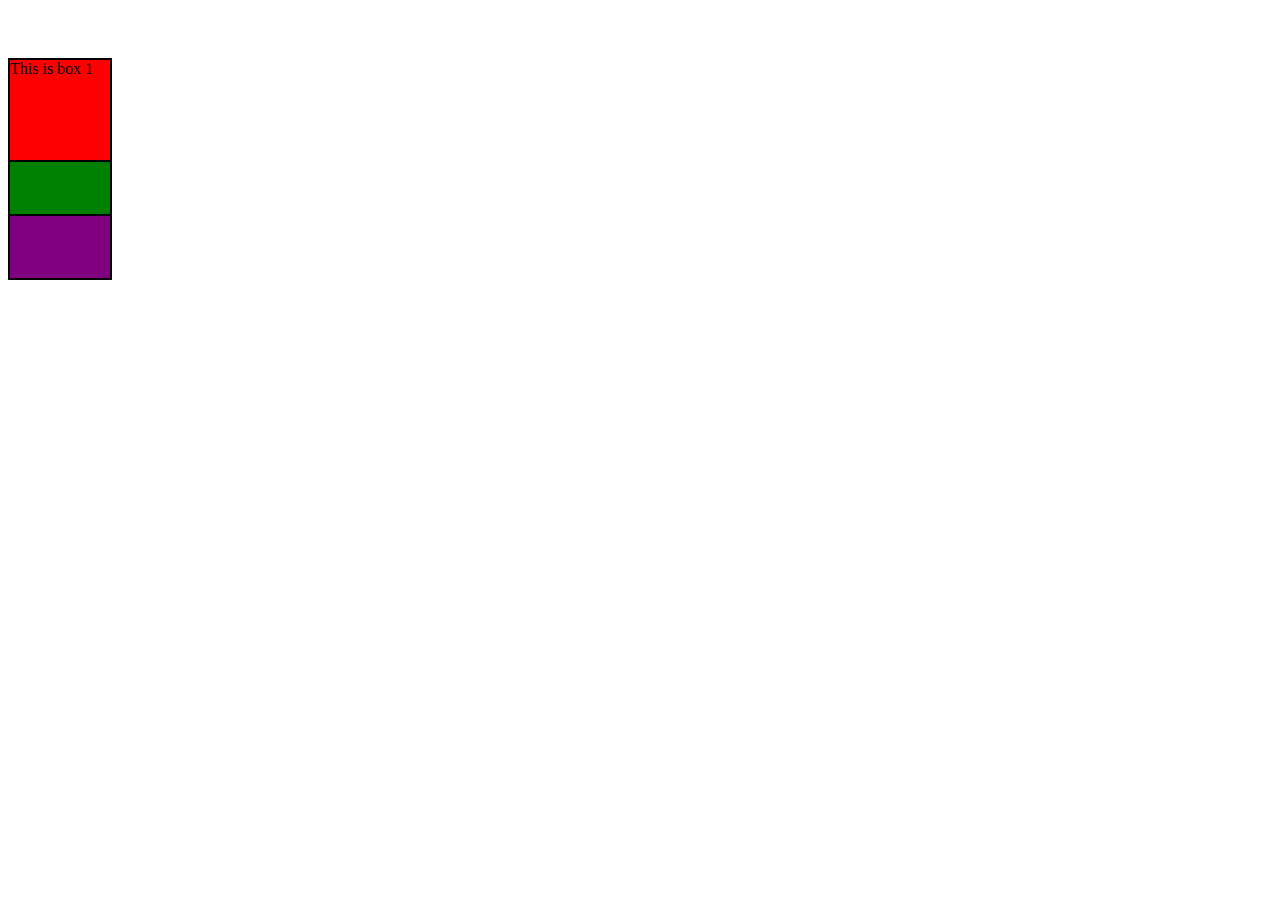
==== index.html @ 28ca9750 "Learn How To Use z-index properties in CSS" ====
<!DOCTYPE html>
<html lang="en">
<head>

    <meta charset="UTF-8">
    <meta http-equiv="X-UA-Compatible" content="IE=edge">
    <meta name="viewport" content="width=device-width, initial-scale=1.0">
    <title>Learn HTML & CSS</title>

    <link rel="stylesheet" href="css/style.css">

</head>
<body>
    <!--Learn How To Use Zindex properties in CSS-->

    <div class="box1">
        This is box 1
    </div>

    <div class="box2">
        This is box 2
    </div>

    <div class="box3">
        This is box 3
    </div>

</body>
</html>
---- css/style.css ----
/* Learn How To Use z-index properties in CSS */

.box1 {
    width: 100px;
    height: 100px;
    background: red;
    border: 2px solid black;
    position: relative;
    top: 50px;
    z-index: 2;
}

.box2 {
    width: 100px;
    height: 100px;
    background: green;
    border: 2px solid black;
    z-index: 1;
}

.box3 {
    width: 100px;
    height: 100px;
    background: purple;
    border: 2px solid black;
    position: relative;
    top: -40px;
    z-index: -1;
}
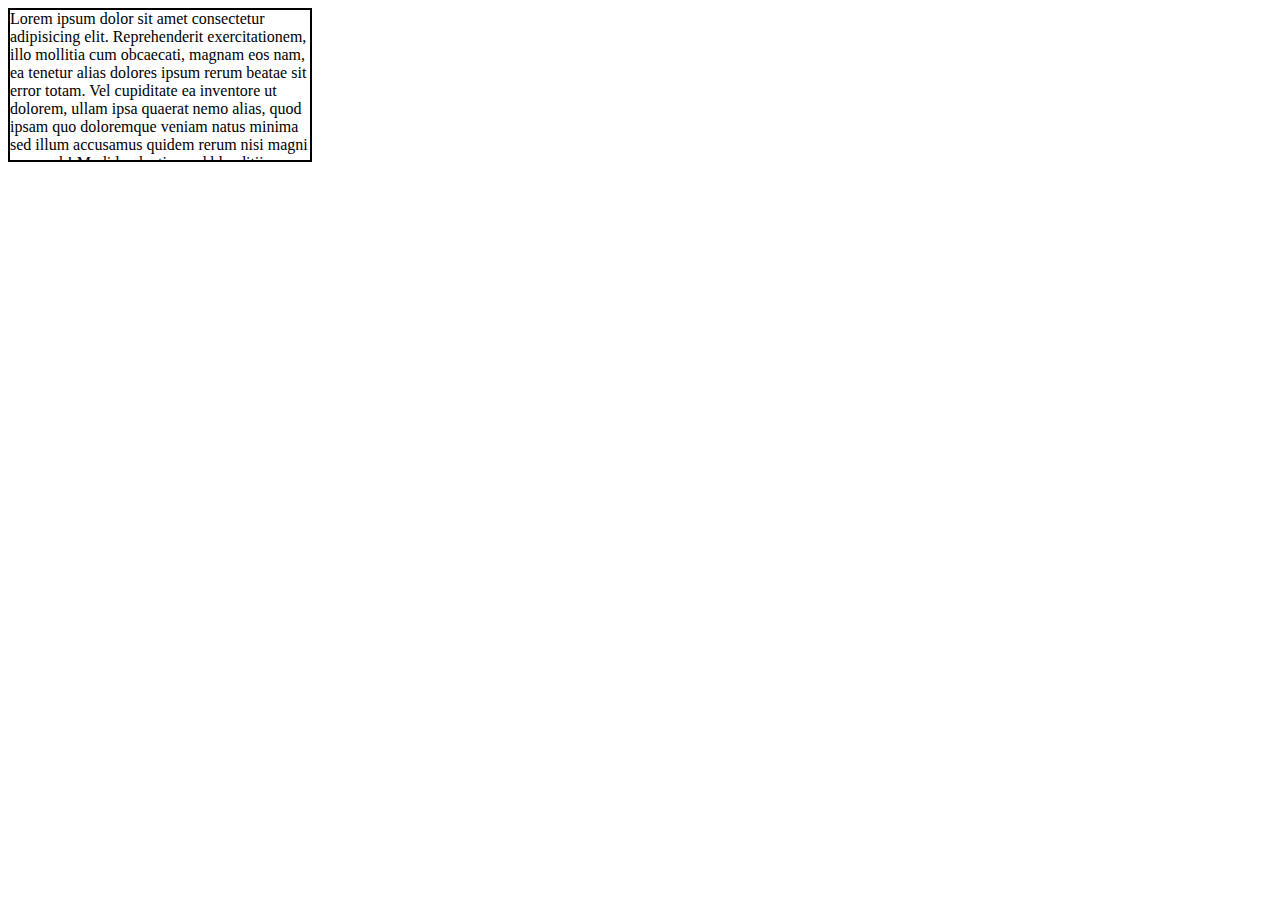
==== commit 36d9decd: "Learn How To Use Overflow in CSS" ====
--- a/index.html
+++ b/index.html
@@ -11,18 +11,10 @@
 
 </head>
 <body>
-    <!--Learn How To Use Zindex properties in CSS-->
+    <!--Learn How To Use Overflow in CSS-->
 
     <div class="box1">
-        This is box 1
-    </div>
-
-    <div class="box2">
-        This is box 2
-    </div>
-
-    <div class="box3">
-        This is box 3
+        Lorem ipsum dolor sit amet consectetur adipisicing elit. Reprehenderit exercitationem, illo mollitia cum obcaecati, magnam eos nam, ea tenetur alias dolores ipsum rerum beatae sit error totam. Vel cupiditate ea inventore ut dolorem, ullam ipsa quaerat nemo alias, quod ipsam quo doloremque veniam natus minima sed illum accusamus quidem rerum nisi magni neque ab! Modi laudantium ad blanditiis illum. Ducimus a doloribus numquam unde cumque, rerum deserunt. Minima sunt veritatis ex, exercitationem quidem, laboriosam nulla magni necessitatibus fugit nobis dicta quis ab ratione. Libero repellendus vero molestias vitae assumenda, ut provident soluta minima doloremque deleniti iste natus. Rem, minus magni.
     </div>
 
 </body>
--- a/css/style.css
+++ b/css/style.css
@@ -1,29 +1,12 @@
-/* Learn How To Use z-index properties in CSS */
+/* Learn How To Use Overflow in CSS */
+/* overflow manage content */
 
-.box1 {
-    width: 100px;
-    height: 100px;
-    background: red;
+div {
+    width: 300px;
+    height: 150px;
     border: 2px solid black;
-    position: relative;
-    top: 50px;
-    z-index: 2;
-}
-
-.box2 {
-    width: 100px;
-    height: 100px;
-    background: green;
-    border: 2px solid black;
-    z-index: 1;
-}
-
-.box3 {
-    width: 100px;
-    height: 100px;
-    background: purple;
-    border: 2px solid black;
-    position: relative;
-    top: -40px;
-    z-index: -1;
+    overflow: auto;
+    /* overflow: scroll; */
+    /* overflow: hidden; */
+    /* overflow: visible;     default*/
 }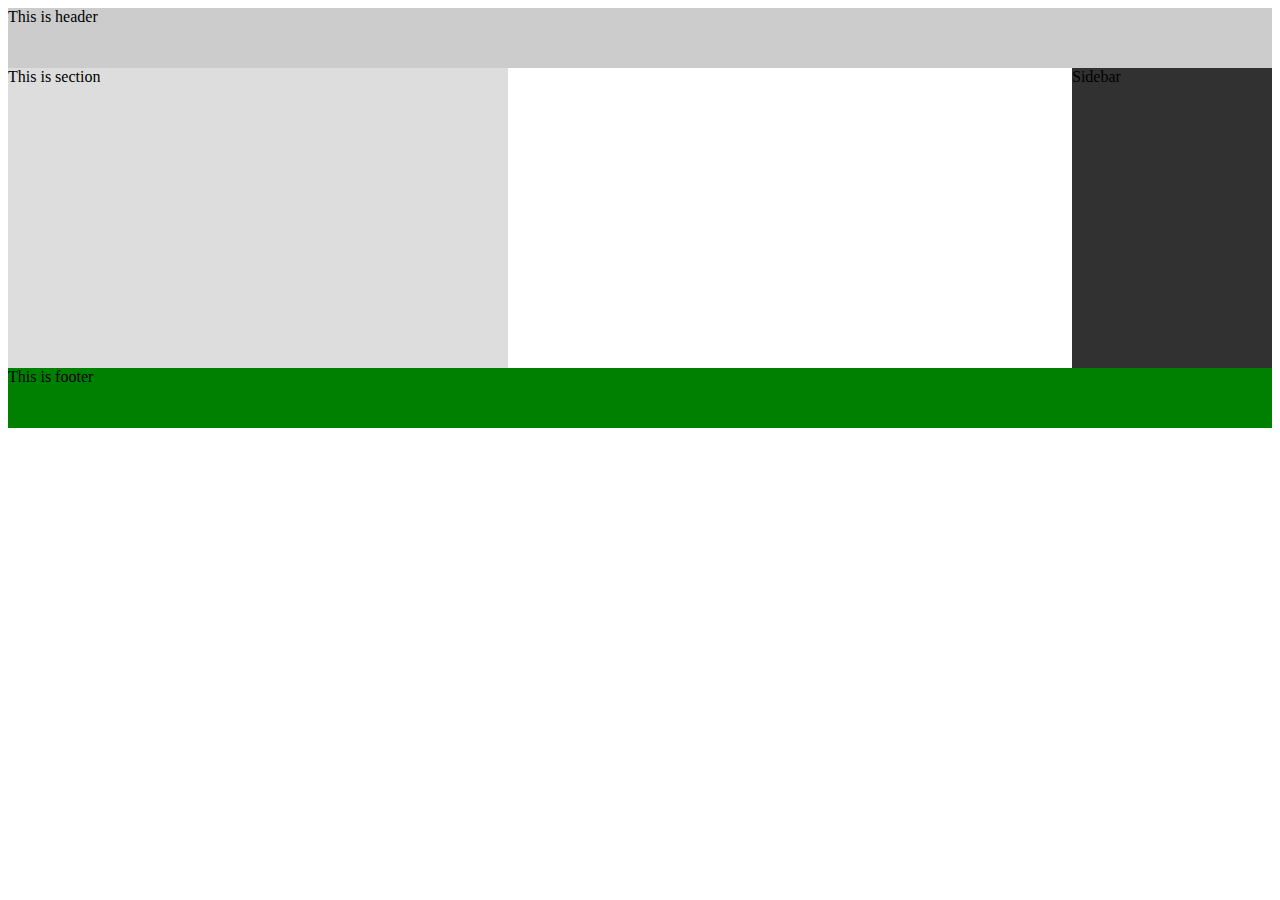
==== commit 91b46274: "Learn How To Use Float in CSS" ====
--- a/index.html
+++ b/index.html
@@ -11,11 +11,23 @@
 
 </head>
 <body>
-    <!--Learn How To Use Overflow in CSS-->
+    <!--Learn How To Use Float in CSS-->
 
-    <div class="box1">
-        Lorem ipsum dolor sit amet consectetur adipisicing elit. Reprehenderit exercitationem, illo mollitia cum obcaecati, magnam eos nam, ea tenetur alias dolores ipsum rerum beatae sit error totam. Vel cupiditate ea inventore ut dolorem, ullam ipsa quaerat nemo alias, quod ipsam quo doloremque veniam natus minima sed illum accusamus quidem rerum nisi magni neque ab! Modi laudantium ad blanditiis illum. Ducimus a doloribus numquam unde cumque, rerum deserunt. Minima sunt veritatis ex, exercitationem quidem, laboriosam nulla magni necessitatibus fugit nobis dicta quis ab ratione. Libero repellendus vero molestias vitae assumenda, ut provident soluta minima doloremque deleniti iste natus. Rem, minus magni.
-    </div>
+    <header>
+        This is header
+    </header>
+
+    <section>
+        This is section
+    </section>
+
+    <aside>
+        Sidebar
+    </aside>
+    <div class="clear"></div>
+    <footer >
+        This is footer
+    </footer>
 
 </body>
 </html>--- a/css/style.css
+++ b/css/style.css
@@ -1,12 +1,33 @@
-/* Learn How To Use Overflow in CSS */
-/* overflow manage content */
+/* Learn How To Use Float in CSS */
+/* Float manage layer out */
 
-div {
-    width: 300px;
-    height: 150px;
-    border: 2px solid black;
-    overflow: auto;
-    /* overflow: scroll; */
-    /* overflow: hidden; */
-    /* overflow: visible;     default*/
-}+header {
+    height: 60px;
+    background: #ccc;
+}
+
+section {
+    width: 500px;
+    float: left;
+    height: 300px;
+    background: #ddd;
+}
+
+aside {
+    width: 200px;
+    float: right;
+    height: 300px;
+    background: rgb(49, 49, 49);
+}
+
+.clear::after {
+    content: "";
+    clear: both;
+    display: table;
+}
+
+footer {
+    height: 60px;
+    background: green;
+}
+
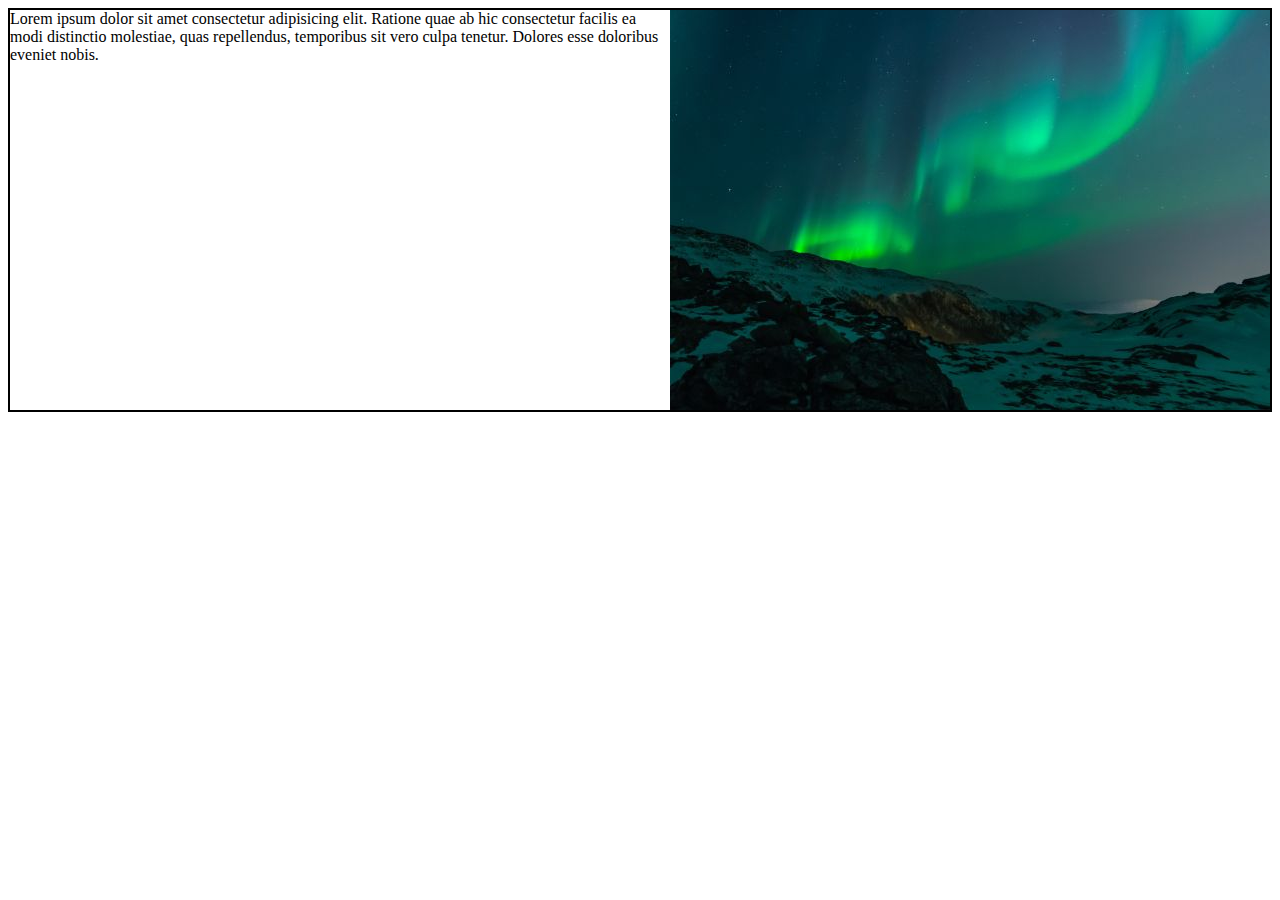
==== commit e6a351c6: "Learn How To Use Overflow to contain image in CSS" ====
--- a/index.html
+++ b/index.html
@@ -11,23 +11,13 @@
 
 </head>
 <body>
-    <!--Learn How To Use Float in CSS-->
+    <!--Learn How To Use Overflow to contain image in CSS-->
 
-    <header>
-        This is header
-    </header>
+    <div>
+        <img src="img/img3.jpg" alt="">
+        Lorem ipsum dolor sit amet consectetur adipisicing elit. Ratione quae ab hic consectetur facilis ea modi distinctio molestiae, quas repellendus, temporibus sit vero culpa tenetur. Dolores esse doloribus eveniet nobis.
+    </div>
 
-    <section>
-        This is section
-    </section>
-
-    <aside>
-        Sidebar
-    </aside>
-    <div class="clear"></div>
-    <footer >
-        This is footer
-    </footer>
 
 </body>
 </html>--- a/css/style.css
+++ b/css/style.css
@@ -1,33 +1,10 @@
-/* Learn How To Use Float in CSS */
-/* Float manage layer out */
+/* Learn How To Use Overflow to contain image in CSS */
 
-header {
-    height: 60px;
-    background: #ccc;
+div {
+    border: 2px solid black;
+    overflow: auto;
 }
 
-section {
-    width: 500px;
-    float: left;
-    height: 300px;
-    background: #ddd;
-}
-
-aside {
-    width: 200px;
+img {
     float: right;
-    height: 300px;
-    background: rgb(49, 49, 49);
-}
-
-.clear::after {
-    content: "";
-    clear: both;
-    display: table;
-}
-
-footer {
-    height: 60px;
-    background: green;
-}
-
+}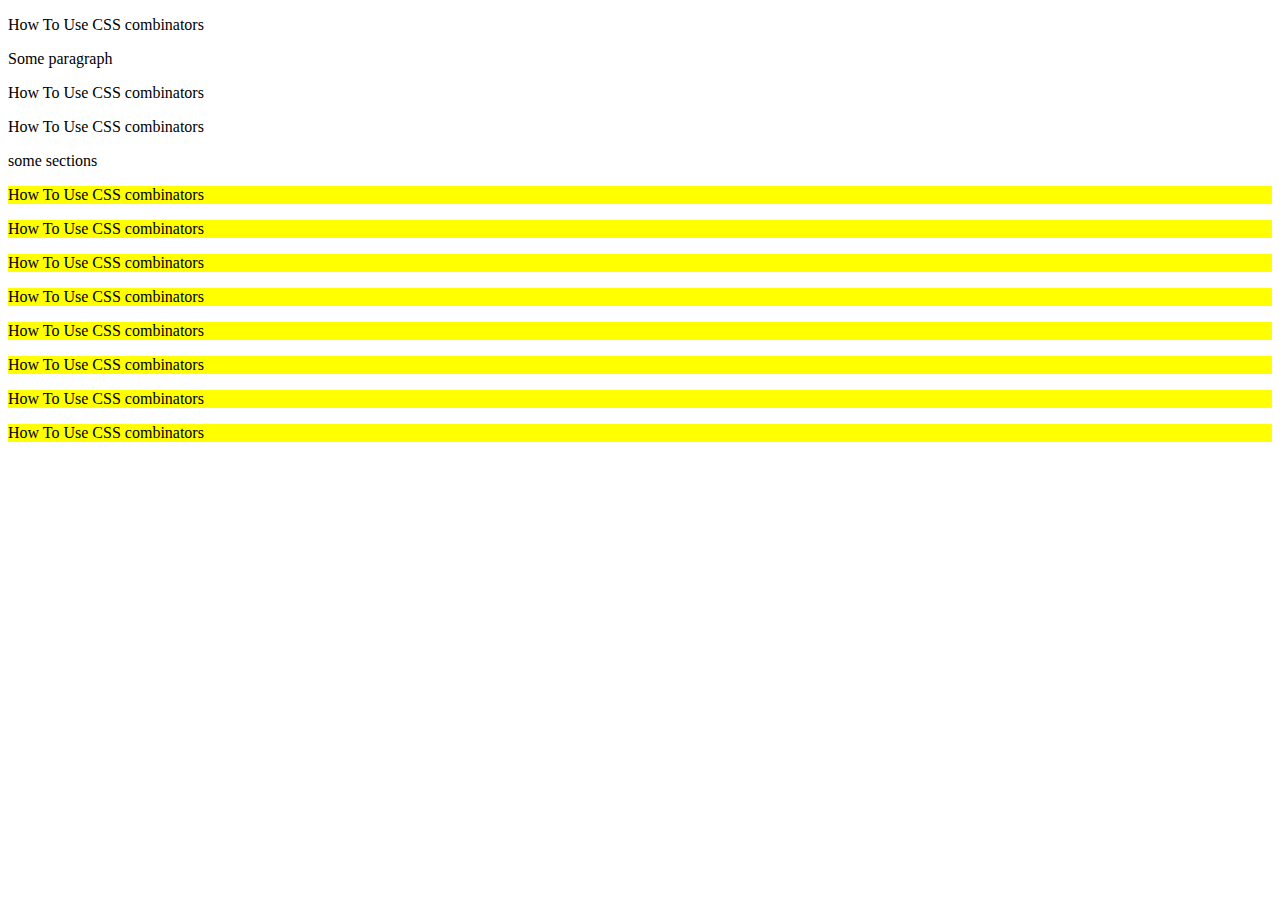
==== commit caf40d8c: "Learn How To Use Combinators in CSS" ====
--- a/index.html
+++ b/index.html
@@ -11,12 +11,31 @@
 
 </head>
 <body>
-    <!--Learn How To Use Overflow to contain image in CSS-->
+
+    <!--Learn How To Use Combinators in CSS-->
 
     <div>
-        <img src="img/img3.jpg" alt="">
-        Lorem ipsum dolor sit amet consectetur adipisicing elit. Ratione quae ab hic consectetur facilis ea modi distinctio molestiae, quas repellendus, temporibus sit vero culpa tenetur. Dolores esse doloribus eveniet nobis.
+        <p>How To Use CSS combinators</p>
+        <section>
+            <p>Some paragraph</p>
+        </section>
+        <p>How To Use CSS combinators</p>
+        <p>How To Use CSS combinators</p>
+        
     </div>
+
+    <section>
+        some sections
+    </section>
+
+    <p>How To Use CSS combinators</p>
+    <p>How To Use CSS combinators</p>
+    <p>How To Use CSS combinators</p>
+    <p>How To Use CSS combinators</p>
+    <p>How To Use CSS combinators</p>
+    <p>How To Use CSS combinators</p>
+    <p>How To Use CSS combinators</p>
+    <p>How To Use CSS combinators</p>
 
 
 </body>
--- a/css/style.css
+++ b/css/style.css
@@ -1,10 +1,32 @@
-/* Learn How To Use Overflow to contain image in CSS */
+/* Learn How To Use Combinators in CSS */
 
-div {
-    border: 2px solid black;
-    overflow: auto;
-}
+/* 
+    
+    CSS - Combinators
 
-img {
-    float: right;
+    - Descendant Selector (space)
+    - Child Selector (>)
+    - Adjacent Sibling Selector (+)
+    - General Sibling Selector (grave)
+
+*/
+
+/* div p {
+    background: yellow;
+} */
+
+/* div > p {
+    background: yellow;
+} */
+
+/* div + p {
+    background: yellow;
+} */
+
+/* div + section {
+    background: yellow;
+} */
+
+div ~ p {
+    background: yellow;
 }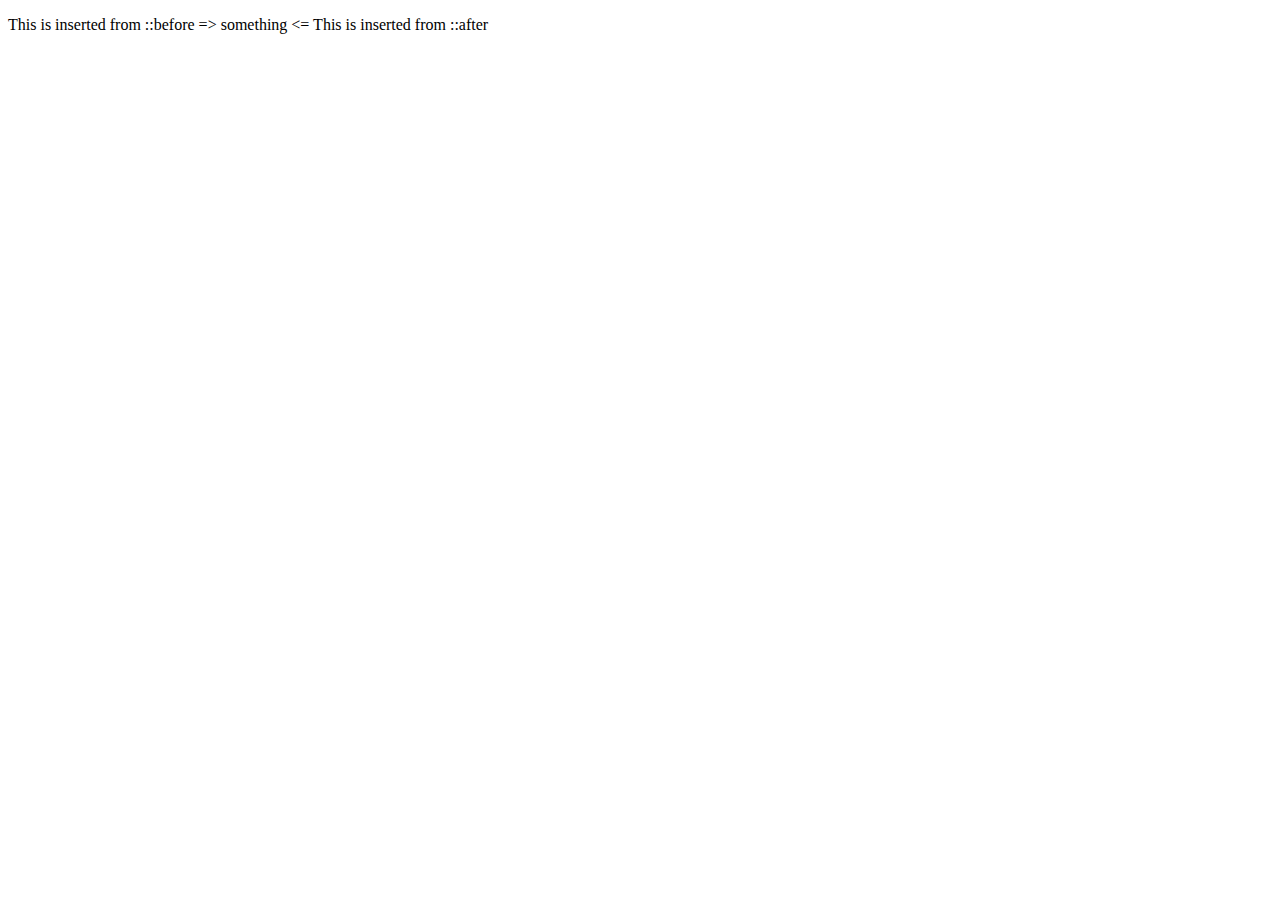
==== commit 1a7d8e17: "Learn How To Use Pseudo-classes and Pseudo-elements in CSS" ====
--- a/index.html
+++ b/index.html
@@ -12,31 +12,23 @@
 </head>
 <body>
 
-    <!--Learn How To Use Combinators in CSS-->
+    <!--Learn How To Use Pseudo-classes and Pseudo-elements in CSS-->
 
-    <div>
-        <p>How To Use CSS combinators</p>
-        <section>
-            <p>Some paragraph</p>
-        </section>
-        <p>How To Use CSS combinators</p>
-        <p>How To Use CSS combinators</p>
-        
-    </div>
+        <!-- <p>
+            Lorem ipsum dolor sit amet, consectetur adipisicing elit. Dolor et nobis necessitatibus expedita facere ad deserunt natus cum, saepe illo maiores voluptatibus quasi, similique nesciunt quas veritatis, enim quia quam.
+        </p>
 
-    <section>
-        some sections
-    </section>
+        <p>
+            Lorem ipsum dolor sit amet, consectetur adipisicing elit. Dolor et nobis necessitatibus expedita facere ad deserunt natus cum, saepe illo maiores voluptatibus quasi, similique nesciunt quas veritatis, enim quia quam.
+        </p>
 
-    <p>How To Use CSS combinators</p>
-    <p>How To Use CSS combinators</p>
-    <p>How To Use CSS combinators</p>
-    <p>How To Use CSS combinators</p>
-    <p>How To Use CSS combinators</p>
-    <p>How To Use CSS combinators</p>
-    <p>How To Use CSS combinators</p>
-    <p>How To Use CSS combinators</p>
+        <p>
+            Lorem ipsum dolor sit amet, consectetur adipisicing elit. Dolor et nobis necessitatibus expedita facere ad deserunt natus cum, saepe illo maiores voluptatibus quasi, similique nesciunt quas veritatis, enim quia quam.
+        </p> -->
 
+        <p>
+            something
+        </p>
 
 </body>
 </html>--- a/css/style.css
+++ b/css/style.css
@@ -1,32 +1,34 @@
-/* Learn How To Use Combinators in CSS */
+/* Learn How To Use Pseudo-classes and Pseudo-elements in CSS */
 
 /* 
-    
-    CSS - Combinators
 
-    - Descendant Selector (space)
-    - Child Selector (>)
-    - Adjacent Sibling Selector (+)
-    - General Sibling Selector (grave)
+    : Pseudo-classes
+    :: Pseudo-elements
 
 */
 
-/* div p {
-    background: yellow;
+/* div {
+    width: 100px;
+    height: 100px;
+    background: black;
 } */
 
-/* div > p {
-    background: yellow;
+/* div:hover {
+    background: red;
 } */
 
-/* div + p {
-    background: yellow;
+/* p::first-line {
+    font-size: 36px;
 } */
 
-/* div + section {
-    background: yellow;
+/* p:first-child::first-line {
+    font-size: 36px;
 } */
 
-div ~ p {
-    background: yellow;
+p::before {
+    content: "This is inserted from ::before =>";
+}
+
+p::after {
+    content: "<= This is inserted from ::after";
 }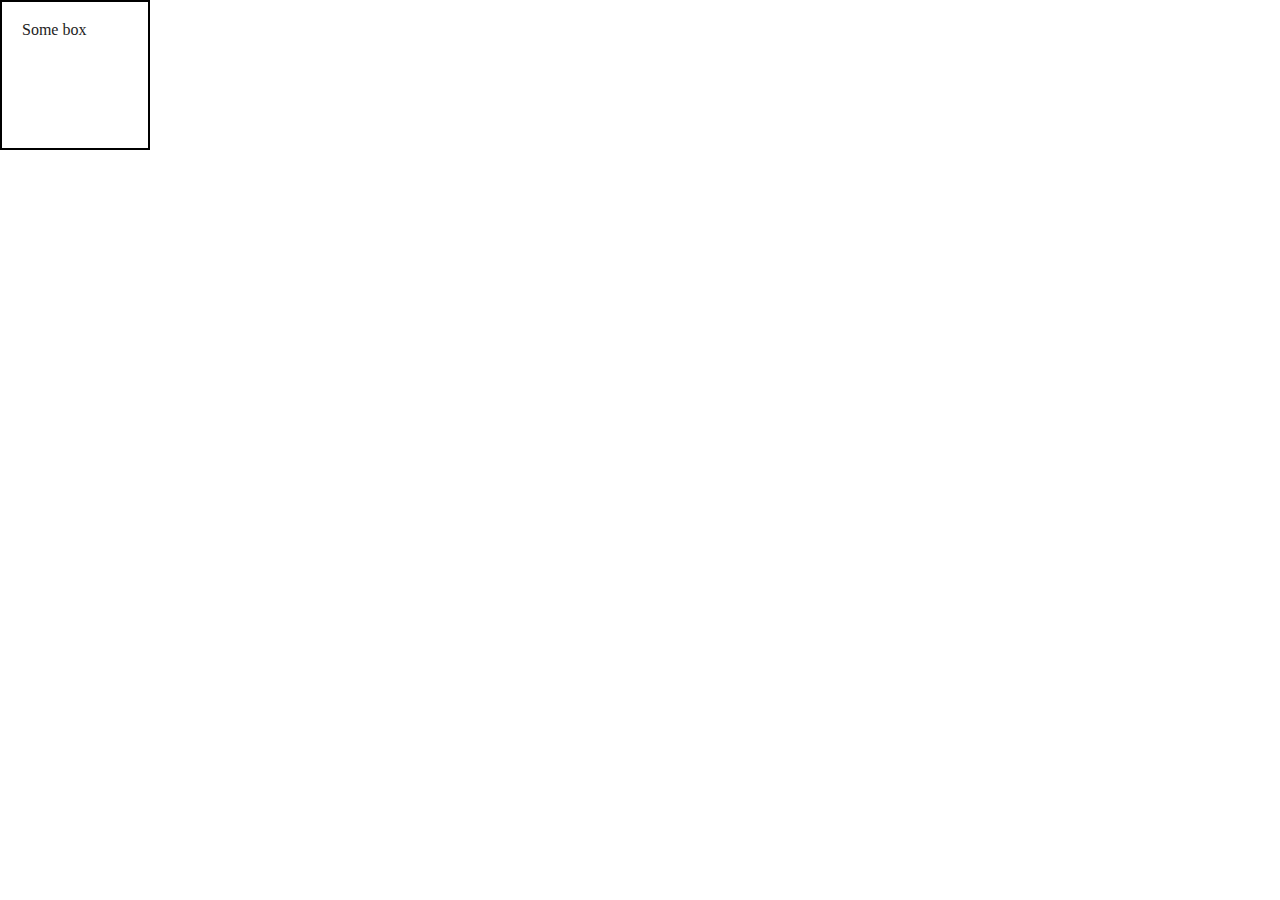
==== commit d481bb68: "Learn How To Use Box-sizing property in CSS" ====
--- a/index.html
+++ b/index.html
@@ -12,23 +12,11 @@
 </head>
 <body>
 
-    <!--Learn How To Use Pseudo-classes and Pseudo-elements in CSS-->
+    <!--Learn How To Use Box-sizing property in CSS-->
 
-        <!-- <p>
-            Lorem ipsum dolor sit amet, consectetur adipisicing elit. Dolor et nobis necessitatibus expedita facere ad deserunt natus cum, saepe illo maiores voluptatibus quasi, similique nesciunt quas veritatis, enim quia quam.
-        </p>
-
-        <p>
-            Lorem ipsum dolor sit amet, consectetur adipisicing elit. Dolor et nobis necessitatibus expedita facere ad deserunt natus cum, saepe illo maiores voluptatibus quasi, similique nesciunt quas veritatis, enim quia quam.
-        </p>
-
-        <p>
-            Lorem ipsum dolor sit amet, consectetur adipisicing elit. Dolor et nobis necessitatibus expedita facere ad deserunt natus cum, saepe illo maiores voluptatibus quasi, similique nesciunt quas veritatis, enim quia quam.
-        </p> -->
-
-        <p>
-            something
-        </p>
+    <div>
+        Some box
+    </div>
 
 </body>
 </html>--- a/css/style.css
+++ b/css/style.css
@@ -1,34 +1,377 @@
-/* Learn How To Use Pseudo-classes and Pseudo-elements in CSS */
-
-/* 
-
-    : Pseudo-classes
-    :: Pseudo-elements
-
+/* Learn How To Use Box-sizing property in CSS */
+
+/* http://meyerweb.com/eric/tools/css/reset/
+   v2.0-modified | 20110126
+   License: none (public domain)
 */
 
-/* div {
-    width: 100px;
-    height: 100px;
-    background: black;
-} */
-
-/* div:hover {
-    background: red;
-} */
-
-/* p::first-line {
-    font-size: 36px;
-} */
-
-/* p:first-child::first-line {
-    font-size: 36px;
-} */
-
-p::before {
-    content: "This is inserted from ::before =>";
-}
-
-p::after {
-    content: "<= This is inserted from ::after";
-}+html, body, div, span, applet, object, iframe,
+h1, h2, h3, h4, h5, h6, p, blockquote, pre,
+a, abbr, acronym, address, big, cite, code,
+del, dfn, em, img, ins, kbd, q, s, samp,
+small, strike, strong, sub, sup, tt, var,
+b, u, i, center,
+dl, dt, dd, ol, ul, li,
+fieldset, form, label, legend,
+table, caption, tbody, tfoot, thead, tr, th, td,
+article, aside, canvas, details, embed,
+figure, figcaption, footer, header, hgroup,
+menu, nav, output, ruby, section, summary,
+time, mark, audio, video {
+  margin: 0;
+	padding: 0;
+	border: 0;
+	font-size: 100%;
+	font: inherit;
+	vertical-align: baseline;
+    box-sizing: border-box;
+}
+
+/* make sure to set some focus styles for accessibility */
+:focus {
+    outline: 0;
+}
+
+/* HTML5 display-role reset for older browsers */
+article, aside, details, figcaption, figure,
+footer, header, hgroup, menu, nav, section {
+	display: block;
+}
+
+body {
+	line-height: 1;
+}
+
+ol, ul {
+	list-style: none;
+}
+
+blockquote, q {
+	quotes: none;
+}
+
+blockquote:before, blockquote:after,
+q:before, q:after {
+	content: '';
+	content: none;
+}
+
+table {
+	border-collapse: collapse;
+	border-spacing: 0;
+}
+
+input[type=search]::-webkit-search-cancel-button,
+input[type=search]::-webkit-search-decoration,
+input[type=search]::-webkit-search-results-button,
+input[type=search]::-webkit-search-results-decoration {
+    -webkit-appearance: none;
+    -moz-appearance: none;
+}
+
+input[type=search] {
+    -webkit-appearance: none;
+    -moz-appearance: none;
+    -webkit-box-sizing: content-box;
+    -moz-box-sizing: content-box;
+    box-sizing: content-box;
+}
+
+textarea {
+    overflow: auto;
+    vertical-align: top;
+    resize: vertical;
+}
+
+/**
+ * Correct `inline-block` display not defined in IE 6/7/8/9 and Firefox 3.
+ */
+
+audio,
+canvas,
+video {
+    display: inline-block;
+    *display: inline;
+    *zoom: 1;
+    max-width: 100%;
+}
+
+/**
+ * Prevent modern browsers from displaying `audio` without controls.
+ * Remove excess height in iOS 5 devices.
+ */
+
+audio:not([controls]) {
+    display: none;
+    height: 0;
+}
+
+/**
+ * Address styling not present in IE 7/8/9, Firefox 3, and Safari 4.
+ * Known issue: no IE 6 support.
+ */
+
+[hidden] {
+    display: none;
+}
+
+/**
+ * 1. Correct text resizing oddly in IE 6/7 when body `font-size` is set using
+ *    `em` units.
+ * 2. Prevent iOS text size adjust after orientation change, without disabling
+ *    user zoom.
+ */
+
+html {
+    font-size: 100%; /* 1 */
+    -webkit-text-size-adjust: 100%; /* 2 */
+    -ms-text-size-adjust: 100%; /* 2 */
+}
+
+/**
+ * Address `outline` inconsistency between Chrome and other browsers.
+ */
+
+a:focus {
+    outline: thin dotted;
+}
+
+/**
+ * Improve readability when focused and also mouse hovered in all browsers.
+ */
+
+a:active,
+a:hover {
+    outline: 0;
+}
+
+/**
+ * 1. Remove border when inside `a` element in IE 6/7/8/9 and Firefox 3.
+ * 2. Improve image quality when scaled in IE 7.
+ */
+
+img {
+    border: 0; /* 1 */
+    -ms-interpolation-mode: bicubic; /* 2 */
+}
+
+/**
+ * Address margin not present in IE 6/7/8/9, Safari 5, and Opera 11.
+ */
+
+figure {
+    margin: 0;
+}
+
+/**
+ * Correct margin displayed oddly in IE 6/7.
+ */
+
+form {
+    margin: 0;
+}
+
+/**
+ * Define consistent border, margin, and padding.
+ */
+
+fieldset {
+    border: 1px solid #c0c0c0;
+    margin: 0 2px;
+    padding: 0.35em 0.625em 0.75em;
+}
+
+/**
+ * 1. Correct color not being inherited in IE 6/7/8/9.
+ * 2. Correct text not wrapping in Firefox 3.
+ * 3. Correct alignment displayed oddly in IE 6/7.
+ */
+
+legend {
+    border: 0; /* 1 */
+    padding: 0;
+    white-space: normal; /* 2 */
+    *margin-left: -7px; /* 3 */
+}
+
+/**
+ * 1. Correct font size not being inherited in all browsers.
+ * 2. Address margins set differently in IE 6/7, Firefox 3+, Safari 5,
+ *    and Chrome.
+ * 3. Improve appearance and consistency in all browsers.
+ */
+
+button,
+input,
+select,
+textarea {
+    font-size: 100%; /* 1 */
+    margin: 0; /* 2 */
+    vertical-align: baseline; /* 3 */
+    *vertical-align: middle; /* 3 */
+}
+
+/**
+ * Address Firefox 3+ setting `line-height` on `input` using `!important` in
+ * the UA stylesheet.
+ */
+
+button,
+input {
+    line-height: normal;
+}
+
+/**
+ * Address inconsistent `text-transform` inheritance for `button` and `select`.
+ * All other form control elements do not inherit `text-transform` values.
+ * Correct `button` style inheritance in Chrome, Safari 5+, and IE 6+.
+ * Correct `select` style inheritance in Firefox 4+ and Opera.
+ */
+
+button,
+select {
+    text-transform: none;
+}
+
+/**
+ * 1. Avoid the WebKit bug in Android 4.0.* where (2) destroys native `audio`
+ *    and `video` controls.
+ * 2. Correct inability to style clickable `input` types in iOS.
+ * 3. Improve usability and consistency of cursor style between image-type
+ *    `input` and others.
+ * 4. Remove inner spacing in IE 7 without affecting normal text inputs.
+ *    Known issue: inner spacing remains in IE 6.
+ */
+
+button,
+html input[type="button"], /* 1 */
+input[type="reset"],
+input[type="submit"] {
+    -webkit-appearance: button; /* 2 */
+    cursor: pointer; /* 3 */
+    *overflow: visible;  /* 4 */
+}
+
+/**
+ * Re-set default cursor for disabled elements.
+ */
+
+button[disabled],
+html input[disabled] {
+    cursor: default;
+}
+
+/**
+ * 1. Address box sizing set to content-box in IE 8/9.
+ * 2. Remove excess padding in IE 8/9.
+ * 3. Remove excess padding in IE 7.
+ *    Known issue: excess padding remains in IE 6.
+ */
+
+input[type="checkbox"],
+input[type="radio"] {
+    box-sizing: border-box; /* 1 */
+    padding: 0; /* 2 */
+    *height: 13px; /* 3 */
+    *width: 13px; /* 3 */
+}
+
+/**
+ * 1. Address `appearance` set to `searchfield` in Safari 5 and Chrome.
+ * 2. Address `box-sizing` set to `border-box` in Safari 5 and Chrome
+ *    (include `-moz` to future-proof).
+ */
+
+input[type="search"] {
+    -webkit-appearance: textfield; /* 1 */
+    -moz-box-sizing: content-box;
+    -webkit-box-sizing: content-box; /* 2 */
+    box-sizing: content-box;
+}
+
+/**
+ * Remove inner padding and search cancel button in Safari 5 and Chrome
+ * on OS X.
+ */
+
+input[type="search"]::-webkit-search-cancel-button,
+input[type="search"]::-webkit-search-decoration {
+    -webkit-appearance: none;
+}
+
+/**
+ * Remove inner padding and border in Firefox 3+.
+ */
+
+button::-moz-focus-inner,
+input::-moz-focus-inner {
+    border: 0;
+    padding: 0;
+}
+
+/**
+ * 1. Remove default vertical scrollbar in IE 6/7/8/9.
+ * 2. Improve readability and alignment in all browsers.
+ */
+
+textarea {
+    overflow: auto; /* 1 */
+    vertical-align: top; /* 2 */
+}
+
+/**
+ * Remove most spacing between table cells.
+ */
+
+table {
+    border-collapse: collapse;
+    border-spacing: 0;
+}
+
+html,
+button,
+input,
+select,
+textarea {
+    color: #222;
+}
+
+
+::-moz-selection {
+    background: #b3d4fc;
+    text-shadow: none;
+}
+
+::selection {
+    background: #b3d4fc;
+    text-shadow: none;
+}
+
+img {
+    vertical-align: middle;
+}
+
+fieldset {
+    border: 0;
+    margin: 0;
+    padding: 0;
+}
+
+textarea {
+    resize: vertical;
+}
+
+.chromeframe {
+    margin: 0.2em 0;
+    background: #ccc;
+    color: #000;
+    padding: 0.2em 0;
+}
+
+div {
+    width: 150px;
+    height: 150px;
+    border: 2px solid #000;
+    padding: 20px;
+    /* box-sizing: border-box; */
+}
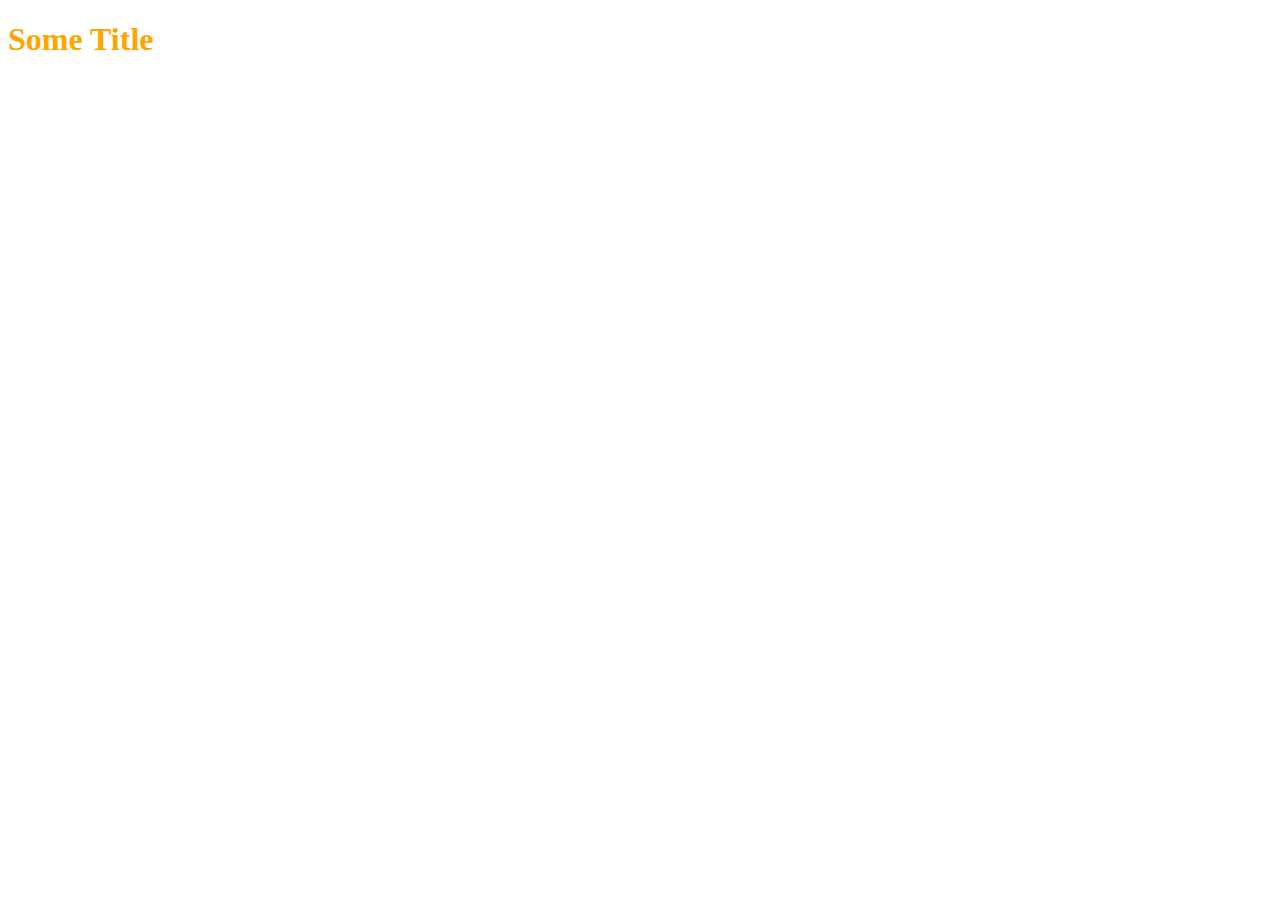
==== commit 0d5bc849: "Learn How To Use CSS Specificity in CSS" ====
--- a/index.html
+++ b/index.html
@@ -12,11 +12,11 @@
 </head>
 <body>
 
-    <!--Learn How To Use Box-sizing property in CSS-->
+    <!--Learn How To Use CSS Specificity in CSS-->
 
-    <div>
-        Some box
-    </div>
+    <h1 style="color: orange;" id="heading" class="heading">
+        Some Title
+    </h1>
 
 </body>
 </html>--- a/css/style.css
+++ b/css/style.css
@@ -1,377 +1,24 @@
-/* Learn How To Use Box-sizing property in CSS */
+/* Learn How To Use CSS Specificity in CSS */
 
-/* http://meyerweb.com/eric/tools/css/reset/
-   v2.0-modified | 20110126
-   License: none (public domain)
+/* 
+
+    CSS Specificity
+
+    - Inline styles - <header style="color: #000;"><header>
+    - IDs - #content
+    - Classes, attributes and pseudo-classes - :hover, focus etc.
+    - Elements and pseudo-elements - such as h1, div, :before and :after.
+
 */
 
-html, body, div, span, applet, object, iframe,
-h1, h2, h3, h4, h5, h6, p, blockquote, pre,
-a, abbr, acronym, address, big, cite, code,
-del, dfn, em, img, ins, kbd, q, s, samp,
-small, strike, strong, sub, sup, tt, var,
-b, u, i, center,
-dl, dt, dd, ol, ul, li,
-fieldset, form, label, legend,
-table, caption, tbody, tfoot, thead, tr, th, td,
-article, aside, canvas, details, embed,
-figure, figcaption, footer, header, hgroup,
-menu, nav, output, ruby, section, summary,
-time, mark, audio, video {
-  margin: 0;
-	padding: 0;
-	border: 0;
-	font-size: 100%;
-	font: inherit;
-	vertical-align: baseline;
-    box-sizing: border-box;
+#heading {
+    color: red;
 }
 
-/* make sure to set some focus styles for accessibility */
-:focus {
-    outline: 0;
+.heading {
+    color: green;
 }
 
-/* HTML5 display-role reset for older browsers */
-article, aside, details, figcaption, figure,
-footer, header, hgroup, menu, nav, section {
-	display: block;
-}
-
-body {
-	line-height: 1;
-}
-
-ol, ul {
-	list-style: none;
-}
-
-blockquote, q {
-	quotes: none;
-}
-
-blockquote:before, blockquote:after,
-q:before, q:after {
-	content: '';
-	content: none;
-}
-
-table {
-	border-collapse: collapse;
-	border-spacing: 0;
-}
-
-input[type=search]::-webkit-search-cancel-button,
-input[type=search]::-webkit-search-decoration,
-input[type=search]::-webkit-search-results-button,
-input[type=search]::-webkit-search-results-decoration {
-    -webkit-appearance: none;
-    -moz-appearance: none;
-}
-
-input[type=search] {
-    -webkit-appearance: none;
-    -moz-appearance: none;
-    -webkit-box-sizing: content-box;
-    -moz-box-sizing: content-box;
-    box-sizing: content-box;
-}
-
-textarea {
-    overflow: auto;
-    vertical-align: top;
-    resize: vertical;
-}
-
-/**
- * Correct `inline-block` display not defined in IE 6/7/8/9 and Firefox 3.
- */
-
-audio,
-canvas,
-video {
-    display: inline-block;
-    *display: inline;
-    *zoom: 1;
-    max-width: 100%;
-}
-
-/**
- * Prevent modern browsers from displaying `audio` without controls.
- * Remove excess height in iOS 5 devices.
- */
-
-audio:not([controls]) {
-    display: none;
-    height: 0;
-}
-
-/**
- * Address styling not present in IE 7/8/9, Firefox 3, and Safari 4.
- * Known issue: no IE 6 support.
- */
-
-[hidden] {
-    display: none;
-}
-
-/**
- * 1. Correct text resizing oddly in IE 6/7 when body `font-size` is set using
- *    `em` units.
- * 2. Prevent iOS text size adjust after orientation change, without disabling
- *    user zoom.
- */
-
-html {
-    font-size: 100%; /* 1 */
-    -webkit-text-size-adjust: 100%; /* 2 */
-    -ms-text-size-adjust: 100%; /* 2 */
-}
-
-/**
- * Address `outline` inconsistency between Chrome and other browsers.
- */
-
-a:focus {
-    outline: thin dotted;
-}
-
-/**
- * Improve readability when focused and also mouse hovered in all browsers.
- */
-
-a:active,
-a:hover {
-    outline: 0;
-}
-
-/**
- * 1. Remove border when inside `a` element in IE 6/7/8/9 and Firefox 3.
- * 2. Improve image quality when scaled in IE 7.
- */
-
-img {
-    border: 0; /* 1 */
-    -ms-interpolation-mode: bicubic; /* 2 */
-}
-
-/**
- * Address margin not present in IE 6/7/8/9, Safari 5, and Opera 11.
- */
-
-figure {
-    margin: 0;
-}
-
-/**
- * Correct margin displayed oddly in IE 6/7.
- */
-
-form {
-    margin: 0;
-}
-
-/**
- * Define consistent border, margin, and padding.
- */
-
-fieldset {
-    border: 1px solid #c0c0c0;
-    margin: 0 2px;
-    padding: 0.35em 0.625em 0.75em;
-}
-
-/**
- * 1. Correct color not being inherited in IE 6/7/8/9.
- * 2. Correct text not wrapping in Firefox 3.
- * 3. Correct alignment displayed oddly in IE 6/7.
- */
-
-legend {
-    border: 0; /* 1 */
-    padding: 0;
-    white-space: normal; /* 2 */
-    *margin-left: -7px; /* 3 */
-}
-
-/**
- * 1. Correct font size not being inherited in all browsers.
- * 2. Address margins set differently in IE 6/7, Firefox 3+, Safari 5,
- *    and Chrome.
- * 3. Improve appearance and consistency in all browsers.
- */
-
-button,
-input,
-select,
-textarea {
-    font-size: 100%; /* 1 */
-    margin: 0; /* 2 */
-    vertical-align: baseline; /* 3 */
-    *vertical-align: middle; /* 3 */
-}
-
-/**
- * Address Firefox 3+ setting `line-height` on `input` using `!important` in
- * the UA stylesheet.
- */
-
-button,
-input {
-    line-height: normal;
-}
-
-/**
- * Address inconsistent `text-transform` inheritance for `button` and `select`.
- * All other form control elements do not inherit `text-transform` values.
- * Correct `button` style inheritance in Chrome, Safari 5+, and IE 6+.
- * Correct `select` style inheritance in Firefox 4+ and Opera.
- */
-
-button,
-select {
-    text-transform: none;
-}
-
-/**
- * 1. Avoid the WebKit bug in Android 4.0.* where (2) destroys native `audio`
- *    and `video` controls.
- * 2. Correct inability to style clickable `input` types in iOS.
- * 3. Improve usability and consistency of cursor style between image-type
- *    `input` and others.
- * 4. Remove inner spacing in IE 7 without affecting normal text inputs.
- *    Known issue: inner spacing remains in IE 6.
- */
-
-button,
-html input[type="button"], /* 1 */
-input[type="reset"],
-input[type="submit"] {
-    -webkit-appearance: button; /* 2 */
-    cursor: pointer; /* 3 */
-    *overflow: visible;  /* 4 */
-}
-
-/**
- * Re-set default cursor for disabled elements.
- */
-
-button[disabled],
-html input[disabled] {
-    cursor: default;
-}
-
-/**
- * 1. Address box sizing set to content-box in IE 8/9.
- * 2. Remove excess padding in IE 8/9.
- * 3. Remove excess padding in IE 7.
- *    Known issue: excess padding remains in IE 6.
- */
-
-input[type="checkbox"],
-input[type="radio"] {
-    box-sizing: border-box; /* 1 */
-    padding: 0; /* 2 */
-    *height: 13px; /* 3 */
-    *width: 13px; /* 3 */
-}
-
-/**
- * 1. Address `appearance` set to `searchfield` in Safari 5 and Chrome.
- * 2. Address `box-sizing` set to `border-box` in Safari 5 and Chrome
- *    (include `-moz` to future-proof).
- */
-
-input[type="search"] {
-    -webkit-appearance: textfield; /* 1 */
-    -moz-box-sizing: content-box;
-    -webkit-box-sizing: content-box; /* 2 */
-    box-sizing: content-box;
-}
-
-/**
- * Remove inner padding and search cancel button in Safari 5 and Chrome
- * on OS X.
- */
-
-input[type="search"]::-webkit-search-cancel-button,
-input[type="search"]::-webkit-search-decoration {
-    -webkit-appearance: none;
-}
-
-/**
- * Remove inner padding and border in Firefox 3+.
- */
-
-button::-moz-focus-inner,
-input::-moz-focus-inner {
-    border: 0;
-    padding: 0;
-}
-
-/**
- * 1. Remove default vertical scrollbar in IE 6/7/8/9.
- * 2. Improve readability and alignment in all browsers.
- */
-
-textarea {
-    overflow: auto; /* 1 */
-    vertical-align: top; /* 2 */
-}
-
-/**
- * Remove most spacing between table cells.
- */
-
-table {
-    border-collapse: collapse;
-    border-spacing: 0;
-}
-
-html,
-button,
-input,
-select,
-textarea {
-    color: #222;
-}
-
-
-::-moz-selection {
-    background: #b3d4fc;
-    text-shadow: none;
-}
-
-::selection {
-    background: #b3d4fc;
-    text-shadow: none;
-}
-
-img {
-    vertical-align: middle;
-}
-
-fieldset {
-    border: 0;
-    margin: 0;
-    padding: 0;
-}
-
-textarea {
-    resize: vertical;
-}
-
-.chromeframe {
-    margin: 0.2em 0;
-    background: #ccc;
-    color: #000;
-    padding: 0.2em 0;
-}
-
-div {
-    width: 150px;
-    height: 150px;
-    border: 2px solid #000;
-    padding: 20px;
-    /* box-sizing: border-box; */
-}
+h1 {
+    color: purple;
+}